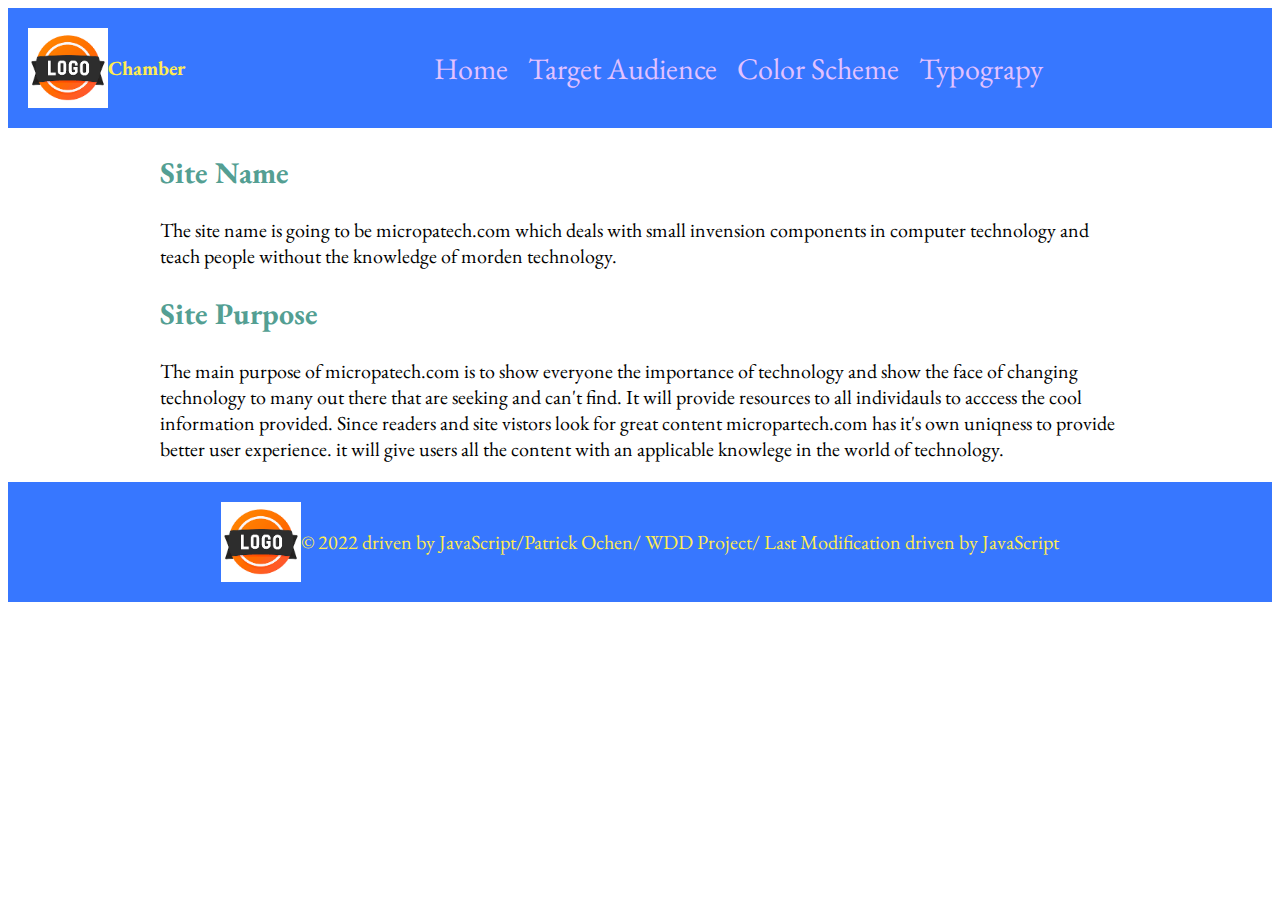
==== index.html @ 3e3a977c "Site plan" ====
<!DOCTYPE html>
<html lang="en">
  <head>
    <meta charset="UTF-8" />
    <meta name="viewport" content="width=device-width, initial-scale=1.0" />
    <link rel="stylesheet" href="css/medium.css">


    <link href="https://fonts.googleapis.com/css2?family=EB+Garamond&display=swap" rel="stylesheet">
    <link href="https://fonts.googleapis.com/css2?family=IBM+Plex+Serif:wght@300&display=swap" rel="stylesheet">
    <title>Site Plan</title>
  </head>
  
    <header class="header">

      <section class="logo">
      <img src="images/logo.png" alt=" logo" />
      <h1>Chamber</h1>

    </section>

      <nav>
        <ul class="list">
          <li><a href="index.html">Home</a></li>
          <li><a href="target_audience.html">Target Audience</a></li>
          <li><a href="color_scheme.html">Color Scheme</a></li>
          <li><a href="typography.html">Typograpy</a></li>
        </ul>
      </nav>

    </header>
    <body>
    <main>

      <section>
        <h2>Site Name</h2>
        <p>
          The site name is going to be micropatech.com which deals with small
          invension components in computer technology and teach people without
          the knowledge of morden technology.
        </p>
      </section>

      <section>
      <h2>Site Purpose</h2>
      <p>
        The main purpose of micropatech.com is to show everyone the importance
        of technology and show the face of changing technology to many out there
        that are seeking and can't find. It will provide resources to all
        individauls to acccess the cool information provided.
        Since readers and site vistors look for great content micropartech.com
        has it's own uniqness to provide better user experience. it will give
        users all the content with an applicable knowlege in the world of
        technology.
      </p>
      </section>
    </main>

   <footer>

<section class="footer">
  <img src="images/logo.png" alt="logo">
  <P>&copy; 2022 driven by JavaScript/Patrick Ochen/ WDD Project/ Last Modification driven by JavaScript</P>
</section>

   </footer>
  </body>
</html>
---- css/medium.css ----
@media only screen and (min-width: 768px) {

* { 
    font-size: 20px;
    font-family: 'EB Garamond', serif;
}

:root {
    --clr-one: #549F93;
    --clr-two: #E2C2FF;
    --clr-three: #FFEC51;
    --clr-four: #F15156;
    --clr-six: #3777FF;
}

.header {
    background-color: var(--clr-six);
    padding: 20px;
    
}

header img {
    width:80px;
    height: auto;
}

.header {
    display: flex;
    justify-content: center;
    align-items: center;
}

.logo {
    display: flex;
    justify-content: center;
    align-items: center;
}

.logo h1 {
    color: var(--clr-three);
}

h2 {
    color: var(--clr-one);
    font-size: 30px;
}

nav {
    max-width: 760px;
    margin: auto;
}

main {
    max-width: 960px;
    margin: auto;

}

.list {
    list-style: none;
    display: flex;
}

.list a {
    text-decoration: none;
    font-size: 30px;
    padding: 10px;
    text-align: center;
    color: var(--clr-two);
}


footer p {
    color: var(--clr-three);
}

footer img {
    width: 80px;
    height: auto;
    }
    
    .footer {
        display: flex;
        justify-content: center;
        align-items: center;
        background-color: var(--clr-six);
        padding: 20px;
    }
}
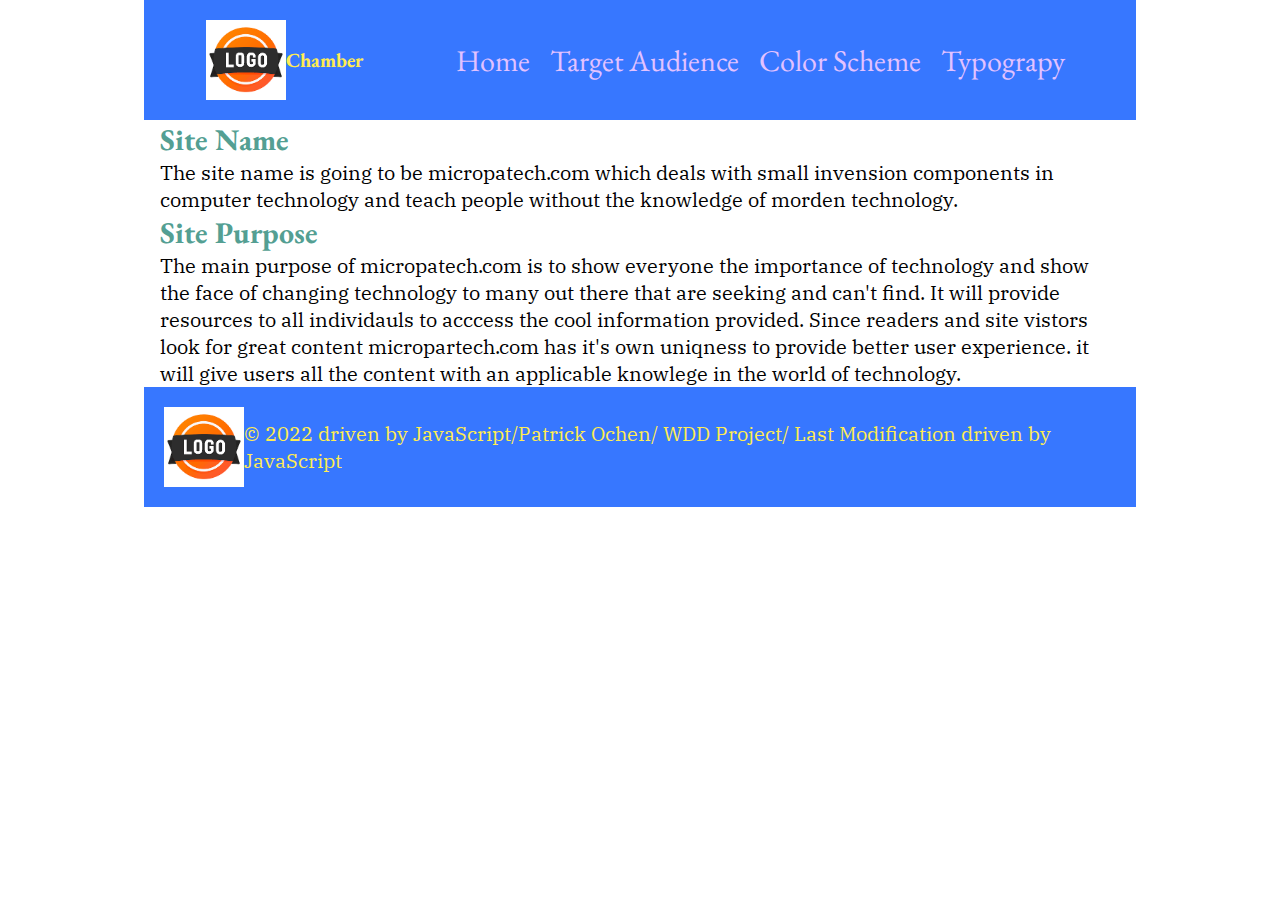
==== commit 30775e6e: "improvement for  all files to be responsive" ====
--- a/index.html
+++ b/index.html
@@ -3,7 +3,10 @@
   <head>
     <meta charset="UTF-8" />
     <meta name="viewport" content="width=device-width, initial-scale=1.0" />
+    <link rel="stylesheet" href="css/large.css">
     <link rel="stylesheet" href="css/medium.css">
+    <link rel="stylesheet" href="css/small.css">
+
 
 
     <link href="https://fonts.googleapis.com/css2?family=EB+Garamond&display=swap" rel="stylesheet">
--- a/css/large.css
+++ b/css/large.css
@@ -0,0 +1,108 @@
+@media only screen and (min-width:992px) {
+
+
+* { 
+    font-size: 20px;
+    font-family: 'EB Garamond', serif;
+}
+
+:root {
+    --clr-one: #549F93;
+    --clr-two: #E2C2FF;
+    --clr-three: #FFEC51;
+    --clr-four: #F15156;
+    --clr-six: #3777FF;
+}
+
+.header {
+    background-color: var(--clr-six);
+    padding: 20px;
+    
+}
+
+header img {
+    width:80px;
+    height: auto;
+}
+
+.header {
+    display: flex;
+    justify-content: center;
+    align-items: center;
+}
+
+.logo {
+    display: flex;
+    justify-content: center;
+    align-items: center;
+}
+
+.logo h1 {
+    color: var(--clr-three);
+}
+
+h2 {
+    color: var(--clr-one);
+    font-size: 30px;
+}
+
+nav {
+    max-width: 760px;
+    margin: auto;
+}
+
+main {
+    max-width: 960px;
+    margin: auto;
+
+}
+
+.secton-2, p, img {
+   width: 100%;
+   height: auto;
+}
+
+.list {
+    list-style: none;
+    display: flex;
+}
+
+.list a {
+    text-decoration: none;
+    font-size: 30px;
+    padding: 10px;
+    text-align: center;
+    color: var(--clr-two);
+}
+
+
+footer p {
+    color: var(--clr-three);
+}
+
+footer img {
+    width: 80px;
+    height: auto;
+    }
+    
+    .footer {
+        display: flex;
+        justify-content: center;
+        align-items: center;
+        background-color: var(--clr-six);
+        padding: 20px;
+    }
+
+}
+
+    
+
+    
+
+
+
+
+
+
+
+
--- a/css/small.css
+++ b/css/small.css
@@ -0,0 +1,126 @@
+@media only screen and (min-width:200px) {
+
+* { 
+    margin: 0;
+    padding: 0;
+    font-size: 20px;
+    font-family: 'EB Garamond', serif;
+}
+
+
+.header {
+    background-color: var(--clr-six);
+    padding: 10px;
+    
+}
+
+.logo {
+    display: flex;
+    justify-content: flex-start;
+    align-items: center;
+}
+
+:root {
+    --clr-one: #549F93;
+    --clr-two: #E2C2FF;
+    --clr-three: #FFEC51;
+    --clr-four: #F15156;
+    --clr-six: #3777FF;
+}
+
+header img {
+    width:80px;
+    height: auto;
+}
+
+.logo h1 {
+    color: var(--clr-three);
+}
+
+nav {
+    max-width: 760px;
+    margin: auto;
+}
+
+.list {
+    list-style: none;
+    text-align: center;
+    display: block;
+}
+
+.list a {
+    text-decoration: none;
+    font-size: 30px;
+    padding: 10px;
+    text-align: center;
+    color: var(--clr-two);
+}
+
+footer img {
+width: 80px;
+height: auto;
+}
+
+.footer {
+    display: flex;
+    justify-content: center;
+    align-items: center;
+    background-color: var(--clr-six);
+    padding: 20px;
+}
+
+
+main img {
+    width: 100%;
+    height: auto;
+}
+
+
+footer p {
+    color: var(--clr-three);
+}
+
+
+
+.lists li{
+    color: var(--clr-four);
+}
+
+span {
+    color:black;
+    background-color: #E2C2FF;
+}
+}
+@media only screen and (min-width: 760px) {
+
+    * {
+        max-width: 992px;
+        margin: auto;
+    }
+
+    .list {
+        display: flex;
+    }
+
+
+
+    .header {
+        display: flex;
+        justify-content: space-between;
+        align-items: center;
+        padding: 20px;
+    }
+
+    h1 {
+        font-family: 'EB Garamond', serif;
+    }
+
+    p {
+        font-family: 'IBM Plex Serif', serif;
+    }
+
+    main {
+        max-width: 960px;
+
+    }
+}
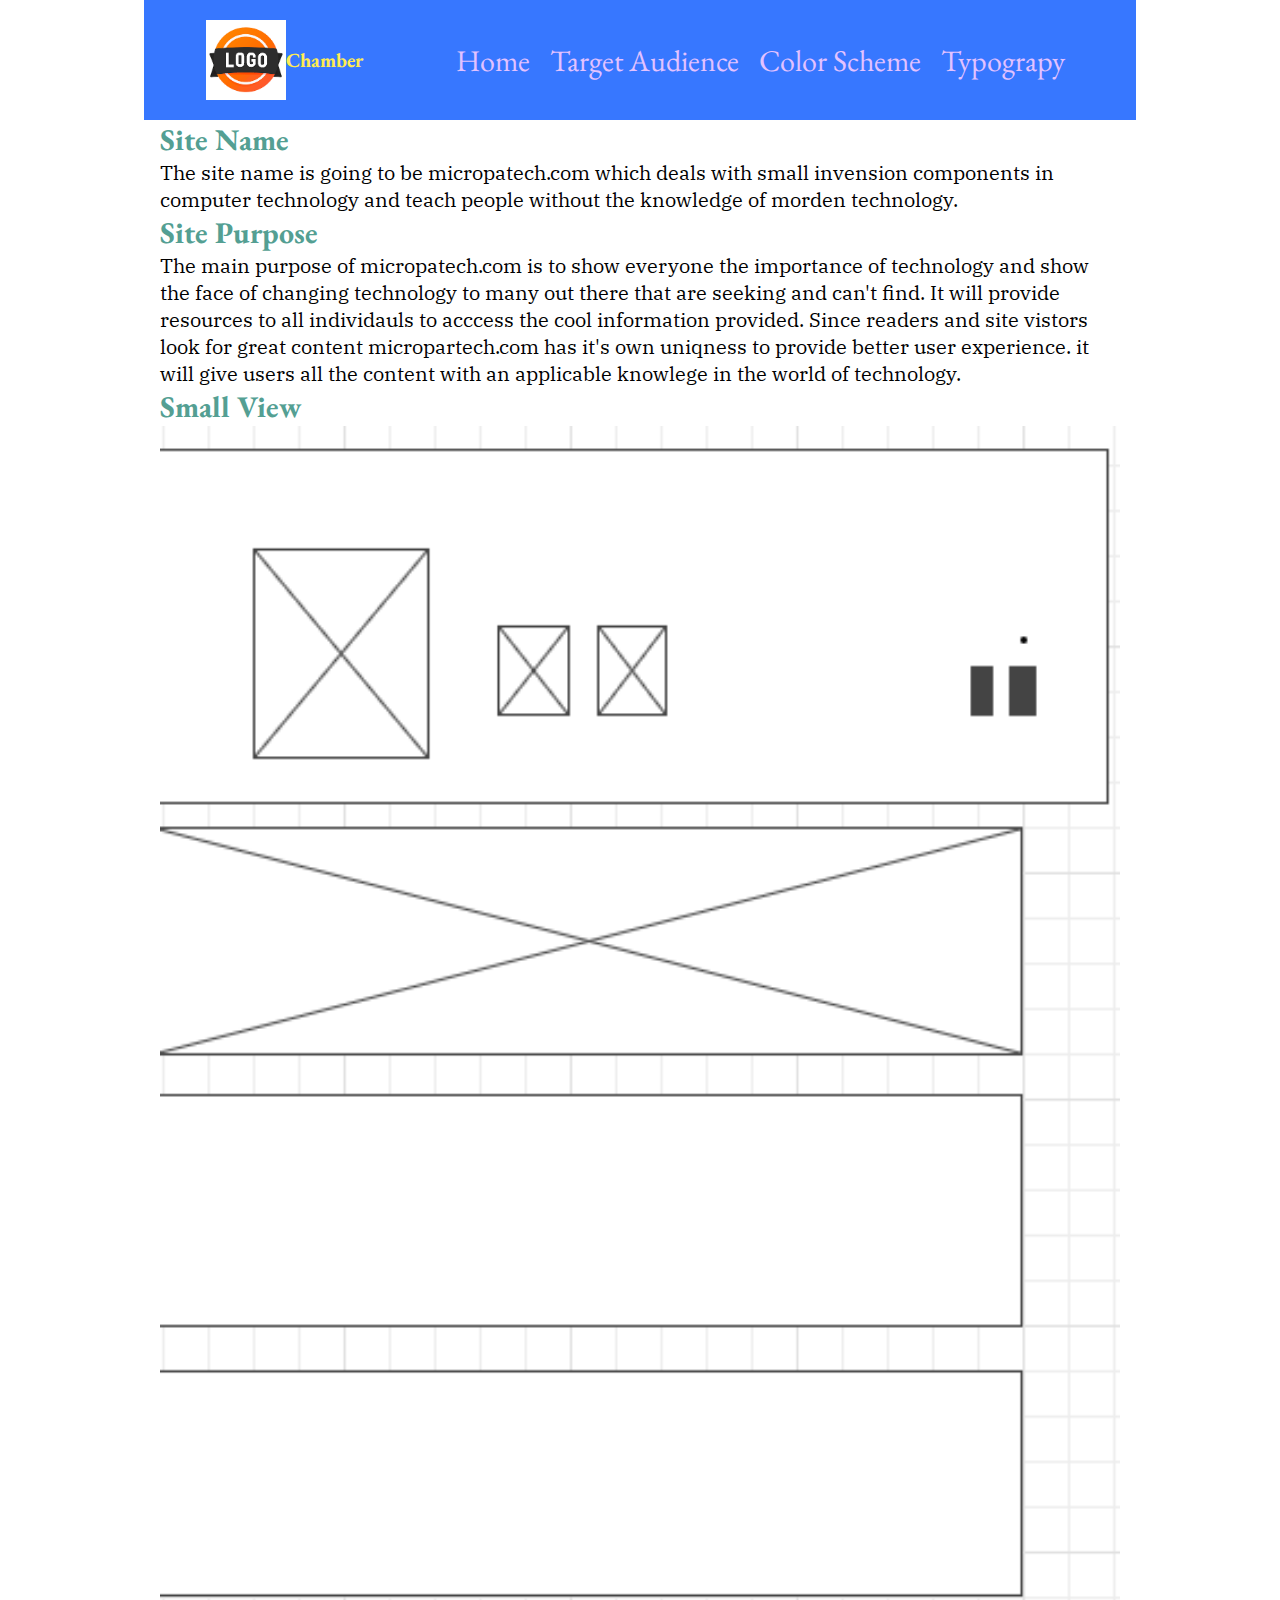
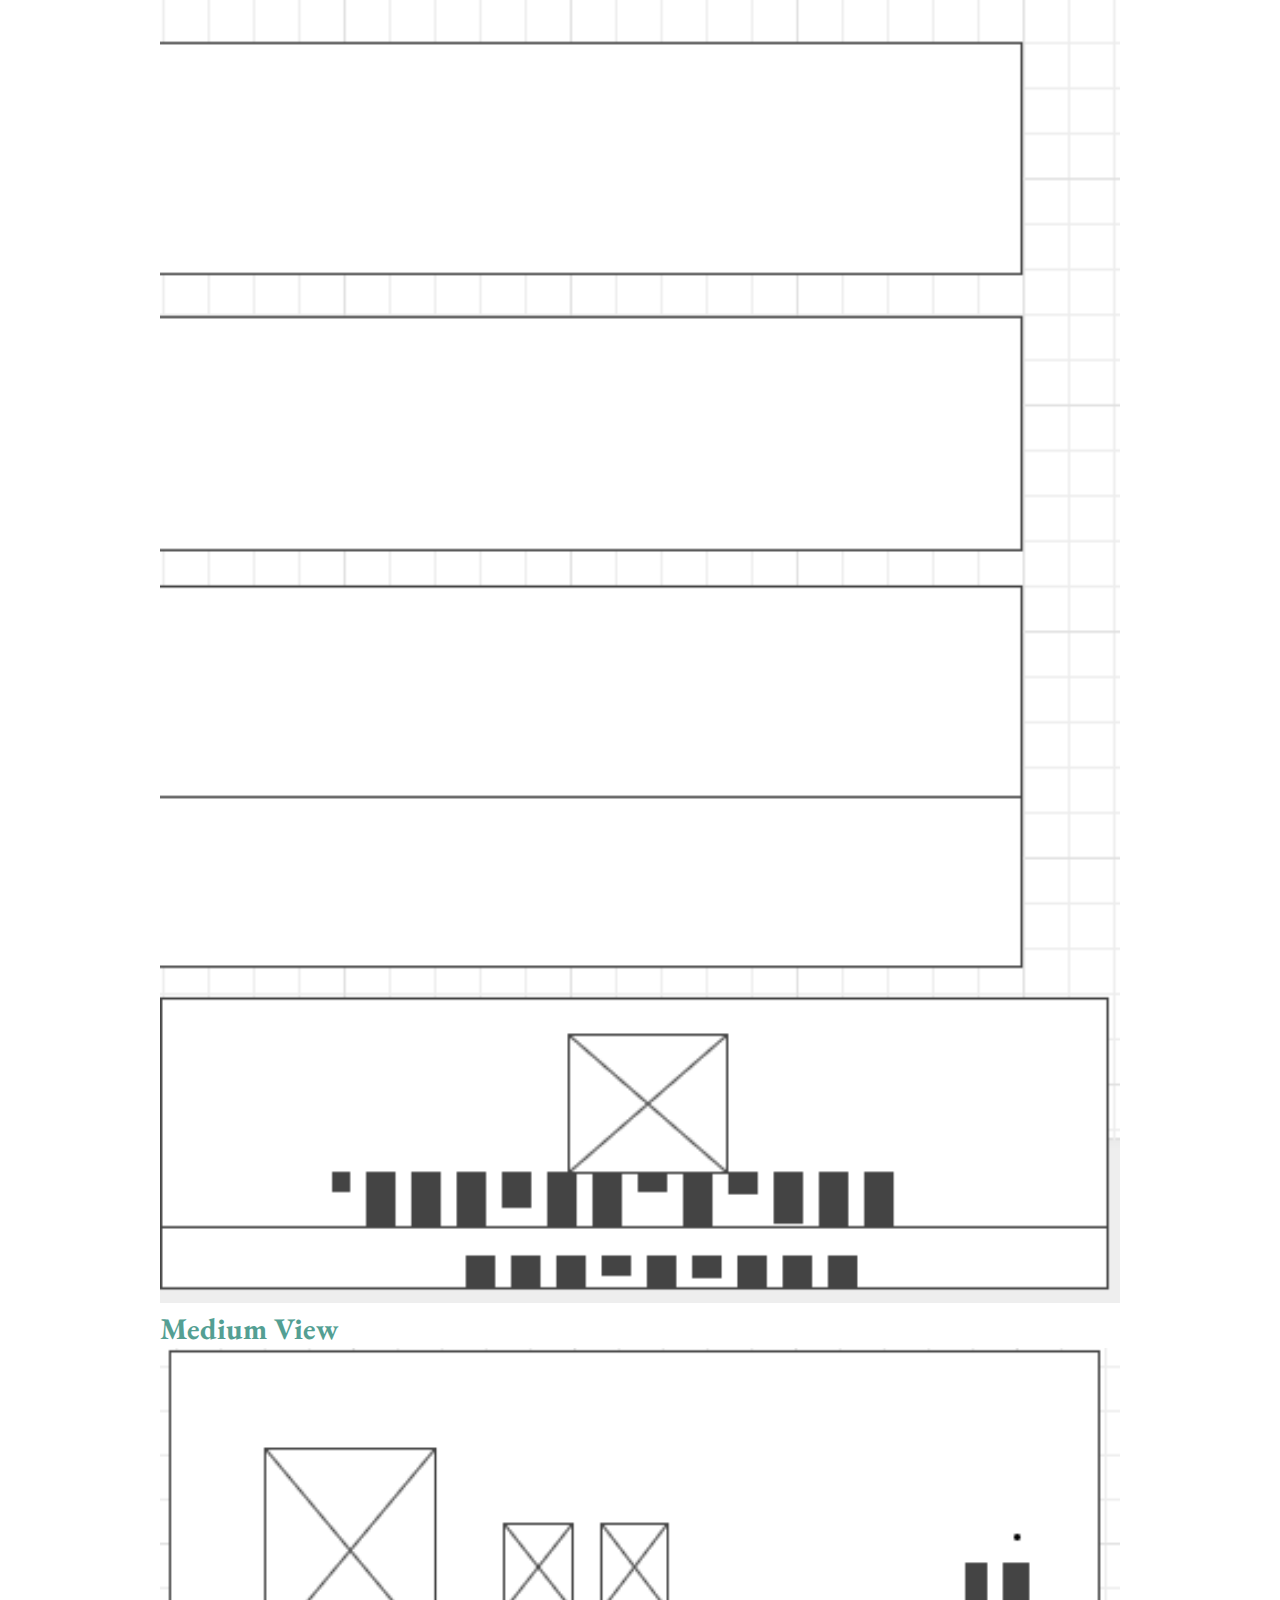
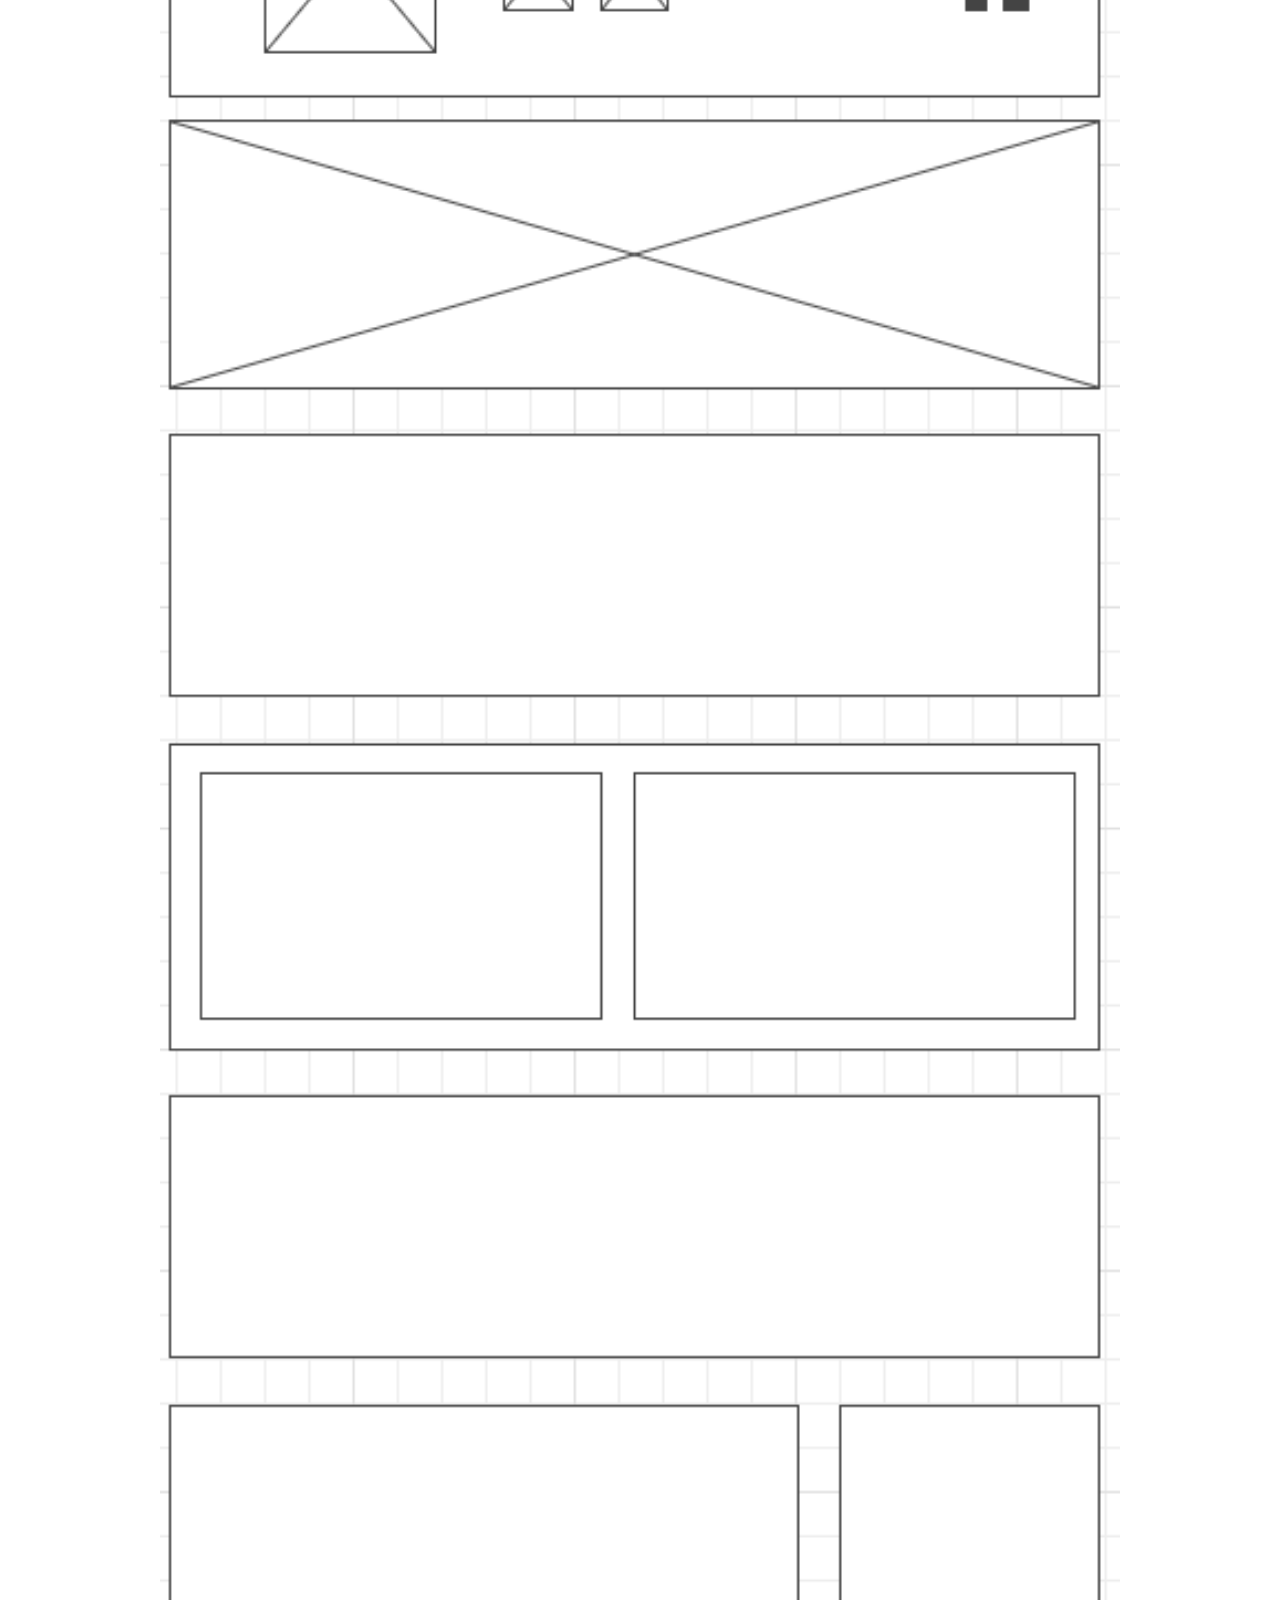
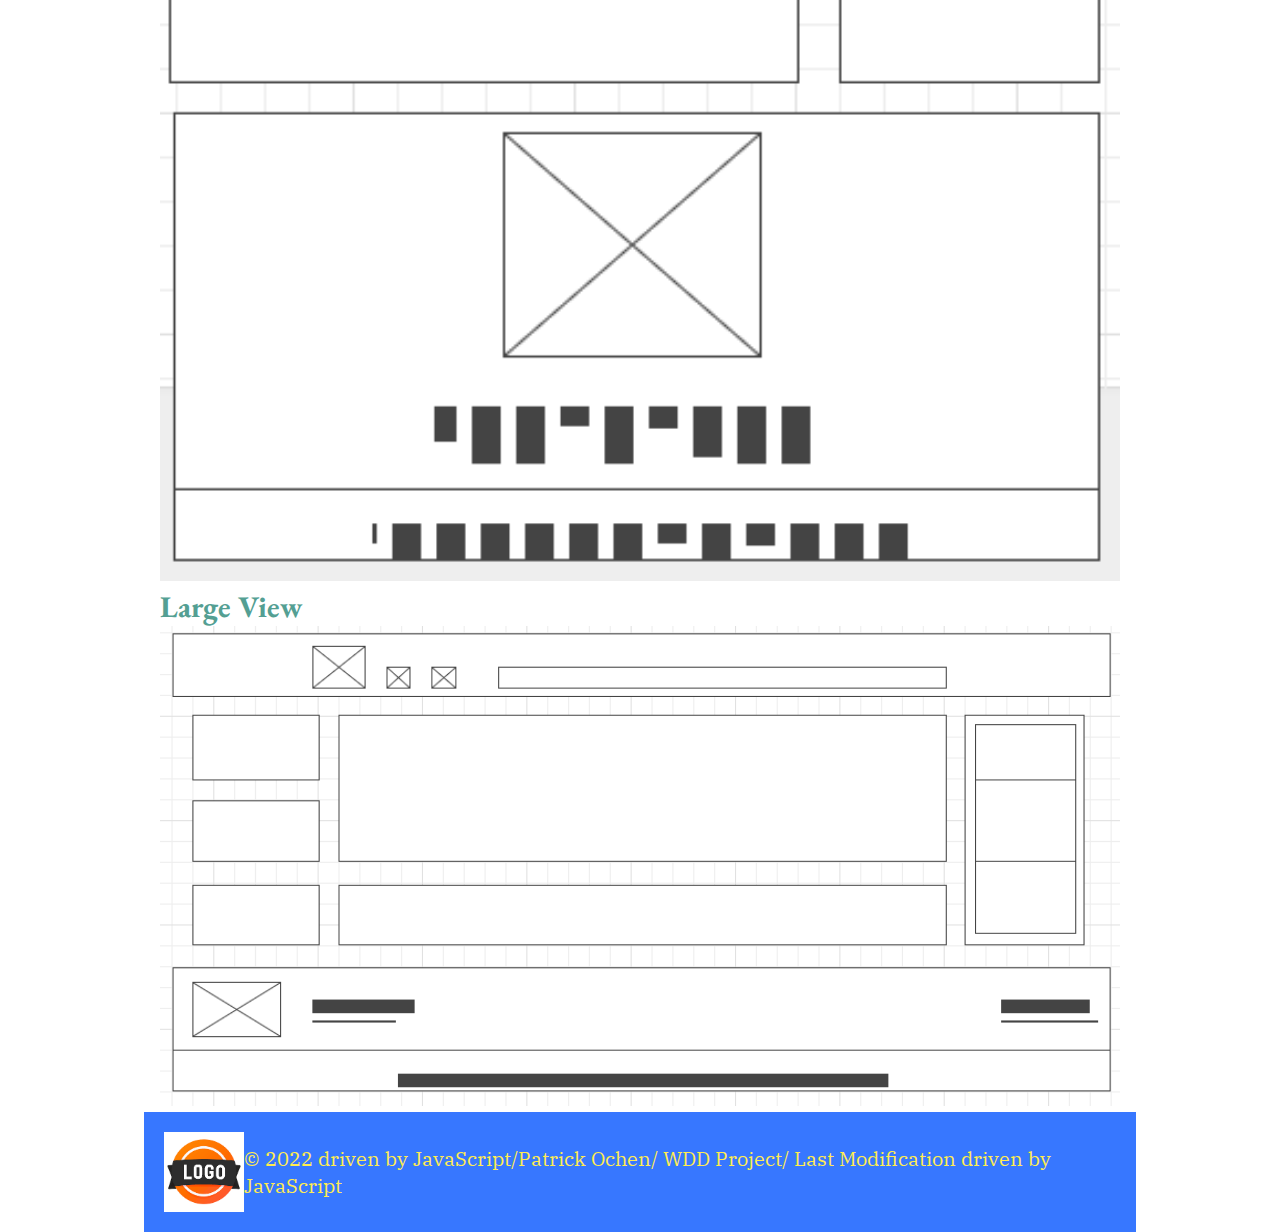
==== commit 73f8b6d7: "added wireframes" ====
--- a/index.html
+++ b/index.html
@@ -57,6 +57,21 @@
         technology.
       </p>
       </section>
+      <section>
+      <h2>Small View</h2>
+      <picture>
+       <img src="images/wireframesmallview.png" alt="screenshots">
+      </picture>
+      <picture>
+      <h2>Medium View</h2>
+       <img src="images/wireframemediumview.png" alt="screenshots">
+      </picture>
+      <picture>
+      <h2>Large View</h2>
+       <img src="images/wireframelargeview.png" atl ="screenshots">
+      </picture>
+
+      </section>
     </main>
 
    <footer>
--- a/css/medium.css
+++ b/css/medium.css
@@ -12,6 +12,8 @@
     --clr-four: #F15156;
     --clr-six: #3777FF;
 }
+
+
 
 .header {
     background-color: var(--clr-six);
--- a/css/small.css
+++ b/css/small.css
@@ -13,6 +13,7 @@
     padding: 10px;
     
 }
+
 
 .logo {
     display: flex;
